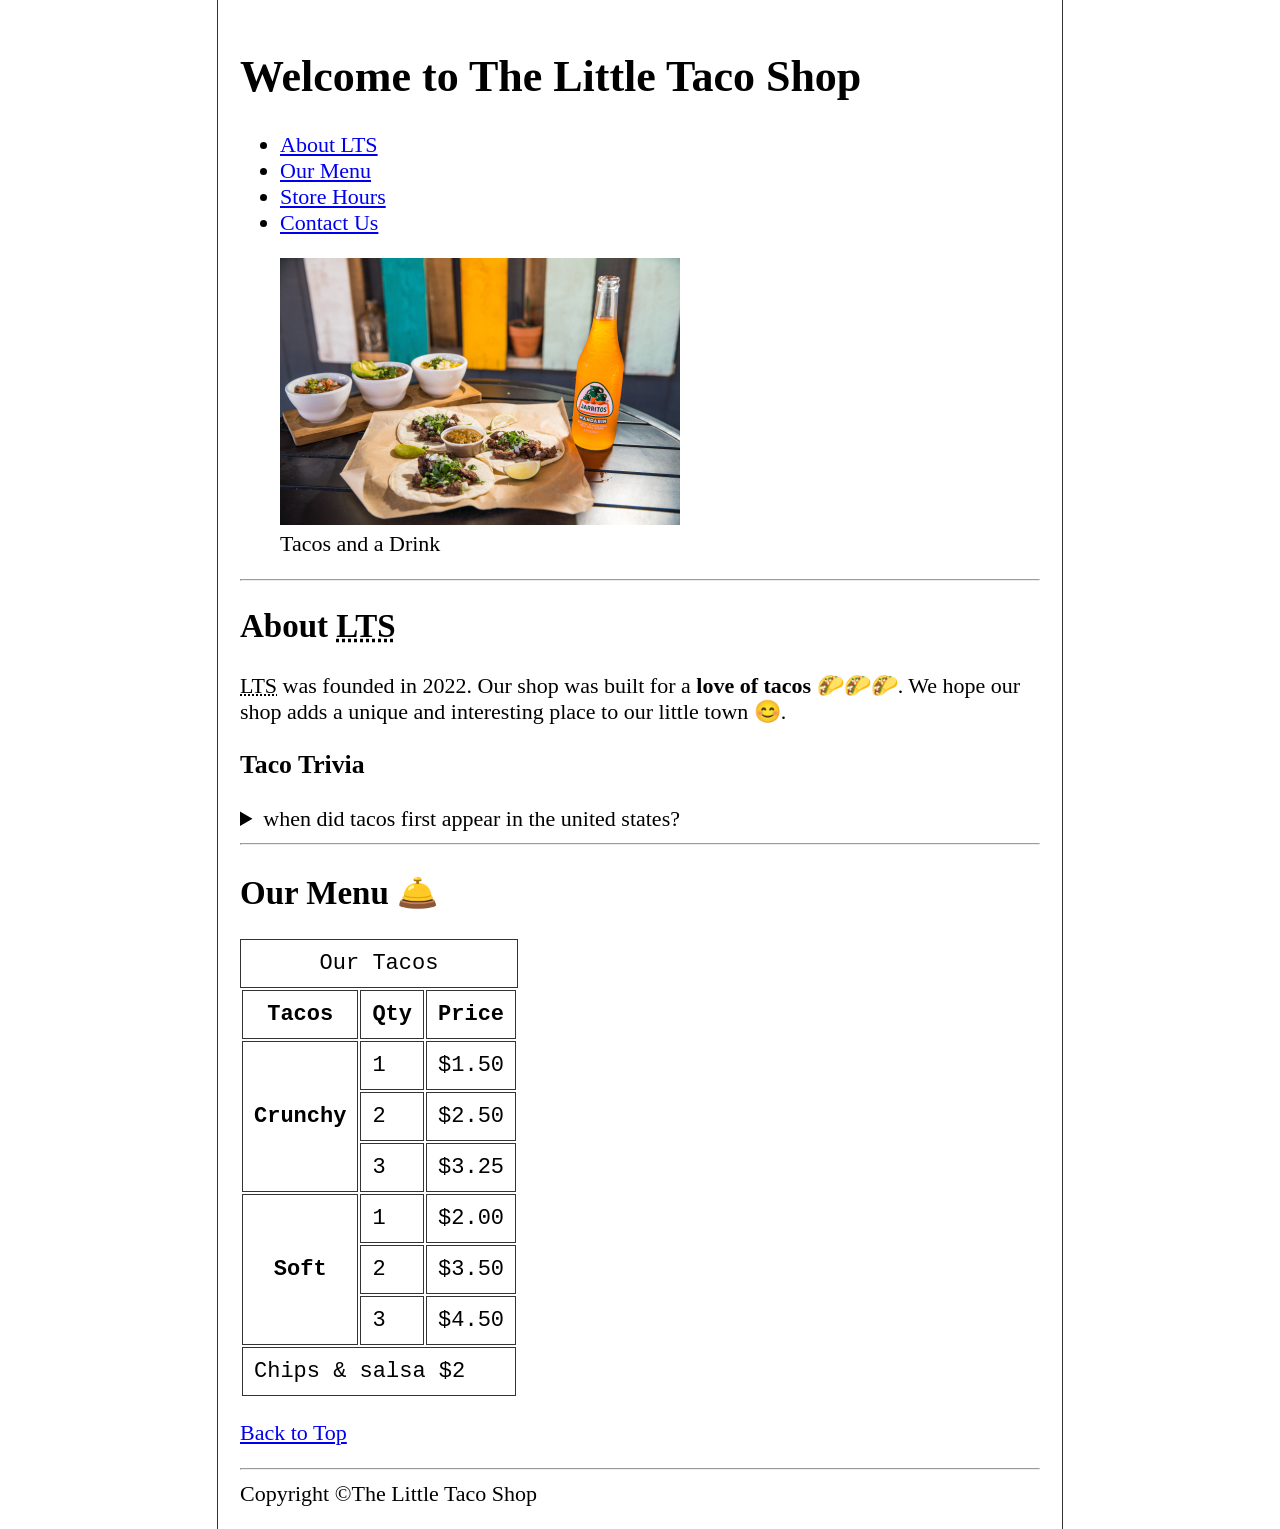
==== index.html @ 484805b5 "Completed the HTML project." ====
<!DOCTYPE html>

<html lang="en">
    <head>
        <meta charset="UTF-8">
        <meta name="Author" content="Yash Jayasaval">
        <meta name="description" content="This is my first html prioject. It's a landing page of a Little Taco Shop.">

        <title>Little Taco Shop</title>
        
        <link rel="stylesheet" href="css/style.css">
        <link rel="icon" href="favicon.ico" type="img/X-icon">
    </head>

    <body>
        <header>
            <h1>Welcome to The Little Taco Shop </h1>
        
            <!--Add setion links to primary navigation-->
            <nav aria-label="primary-navigation">
                <ul>
                    <li>
                        <a href="#about">About LTS</a>
                    </li>
                    <li>
                        <a href="#menu">Our Menu</a>
                    </li>
                    <li>
                        <a href="hours.html">Store Hours</a>
                    </li>
                    <li>
                        <a href="contact.html">Contact Us</a>
                    </li>
                </ul>
            </nav>
        
            <figure>
                <img src="img/tacos_and_drink_400x267.png" alt="Tacos and a Drink" title="Tacos and a Drink" >
                <figcaption>Tacos and a Drink</figcaption>
            </figure>
        </header>

        <hr>

        <main>
            <section id="about">
                <h2>About <abbr title="Little Taco Shop">LTS</abbr></h2>
        
                <p><abbr title="Ltttle Taco Shop">LTS</abbr> was founded in 2022. Our shop was built for a <strong>love of
                        tacos</strong> 🌮🌮🌮. We hope our shop adds a unique and interesting place to our little town 😊.</p>
        
                <h3>Taco Trivia</h3>
        
                <aside>
                    <details>
                        <summary>when did tacos first appear in the united states?</summary>
                        <p>
                            Jeffery M. Plicher, taco historian and professor of history at the University of Minnesota, says the
                            earliest mention
                            of tacos in the United States are in the newspaper from 1905.
                            <br>
                            (source: <em><a href="https://www.smithsonianmag.com/" target="_blank">Smithsonian Magazine</a></em>)
                        </p>
                    </details>
                </aside>
            </section>
        
            <hr>
        
            <article id="menu">
                <h2>Our Menu 🛎️</h2>
            
                <table>
                    <caption>Our Tacos</caption>
                    <thead>
                        <tr>
                            <th>Tacos</th>
                            <th>Qty</th>
                            <th>Price</th>
                        </tr>
                    </thead>
                    <tbody>
                        <tr>
                            <th rowspan="3">Crunchy</th>
                            <td>1</td>
                            <td>$1.50</td>
                        </tr>
                        <tr>
                            <td>2</td>
                            <td>$2.50</td>
                        </tr>
                        <tr>
                            <td>3</td>
                            <td>$3.25</td>
                        </tr>
                        <tr>
                            <th rowspan="3">Soft</th>
                            <td>1</td>
                            <td>$2.00</td>
                        </tr>
                        <tr>
                            <td>2</td>
                            <td>$3.50</td>
                        </tr>
                        <tr>
                            <td>3</td>
                            <td>$4.50</td>
                        </tr>
                    </tbody>
                    <tfoot>
                        <tr>
                            <td colspan="3">Chips & salsa $2</td>
                        </tr>
                    </tfoot>
                </table>
            </article>
        </main>

        <footer>
            <p><a href="#">Back to Top</a></p>
        
            <hr>
        
            Copyright &copy;The Little Taco Shop
        </footer>
    </body>
</html>
---- css/style.css ----
html{
    font-size: 22px;
}

body{
    min-height: 100vh;
    max-width: 800px;
    margin: 0 auto;
    padding: 1rem;
    border-left: 1px solid #333;
    border-right: 1px solid #333;
    
}

th, td, caption {
    border: 1px solid #333;
    font-family: 'Courier New', Courier, monospace;
    border-collapse: separate;
    padding: 0.5rem;
}
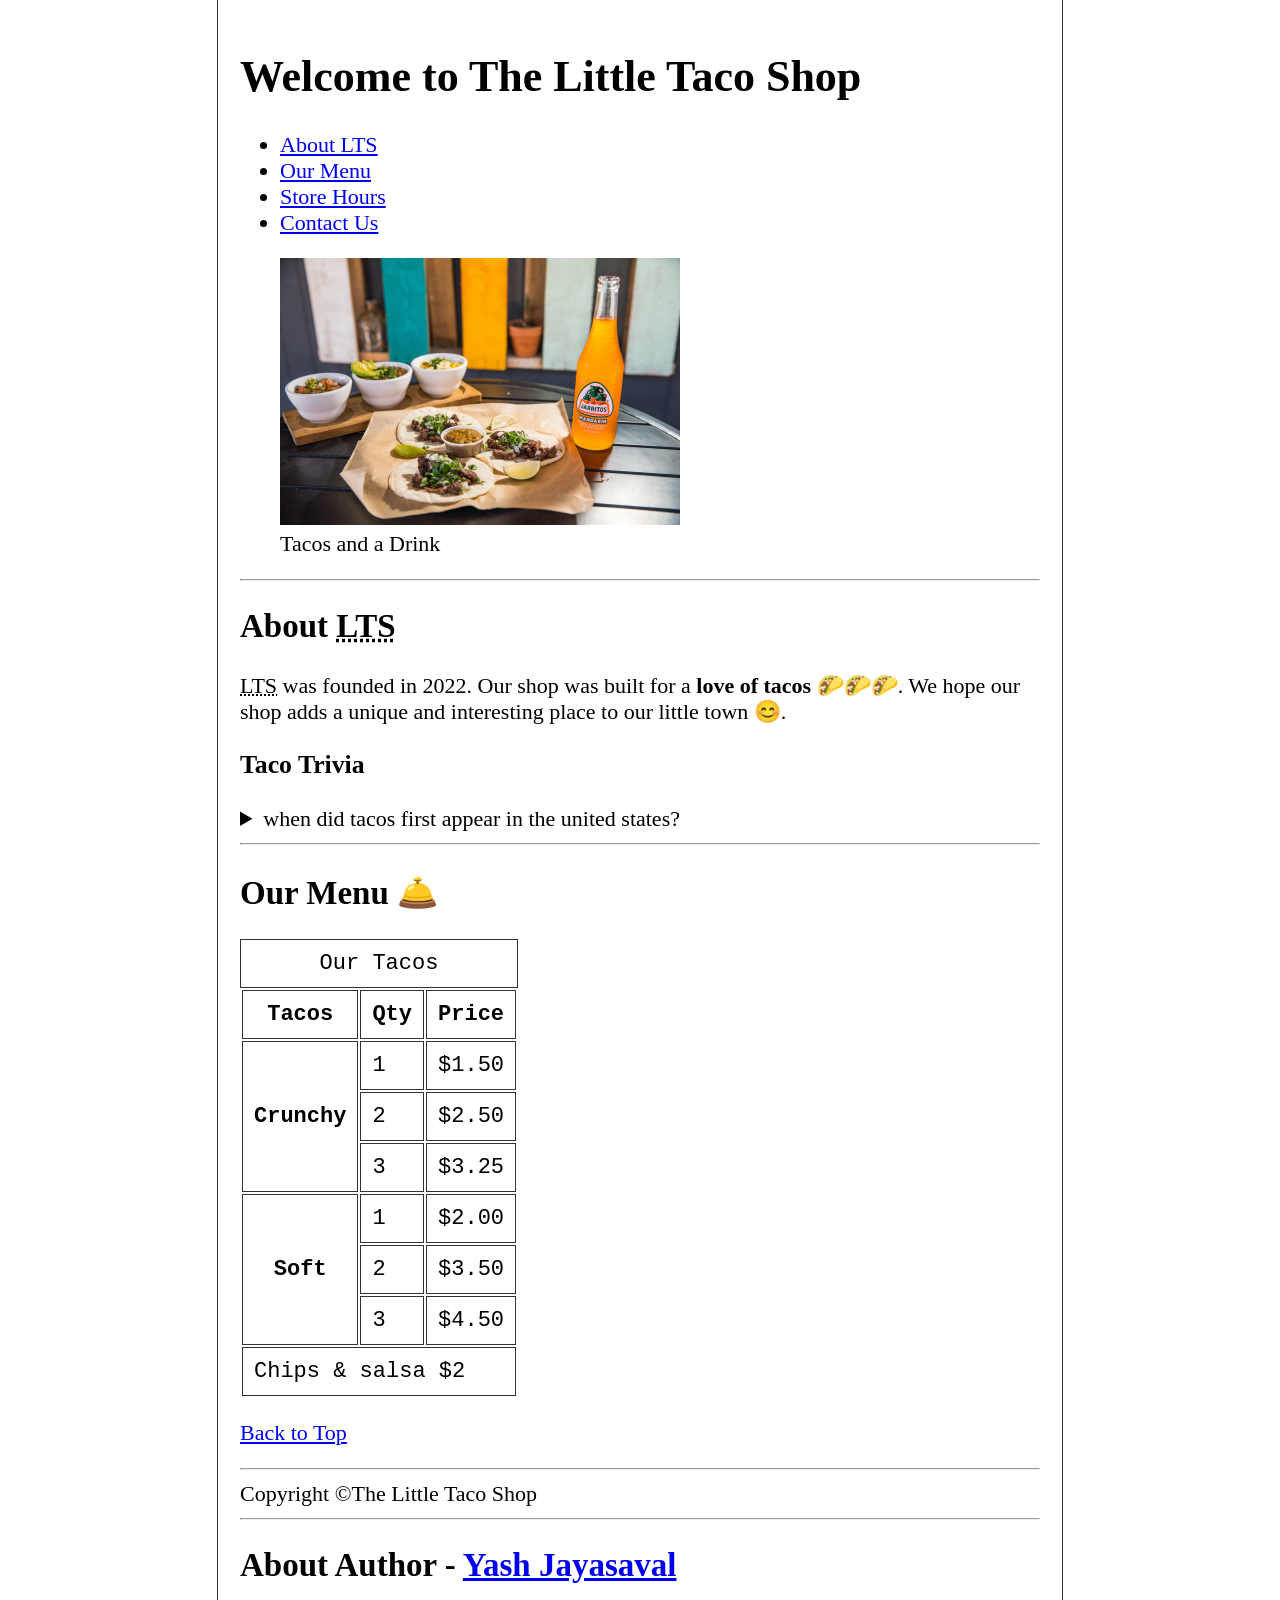
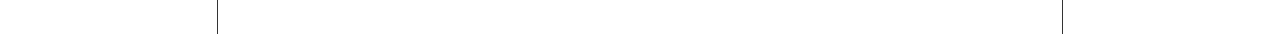
==== commit a526c385: "Added an About Me page." ====
--- a/index.html
+++ b/index.html
@@ -16,7 +16,6 @@
         <header>
             <h1>Welcome to The Little Taco Shop </h1>
         
-            <!--Add setion links to primary navigation-->
             <nav aria-label="primary-navigation">
                 <ul>
                     <li>
@@ -122,6 +121,10 @@
             <hr>
         
             Copyright &copy;The Little Taco Shop
+
+            <hr>
+
+            <h2>About Author - <a href="aboutMe.html">Yash Jayasaval</a></h2>
         </footer>
     </body>
 </html>
